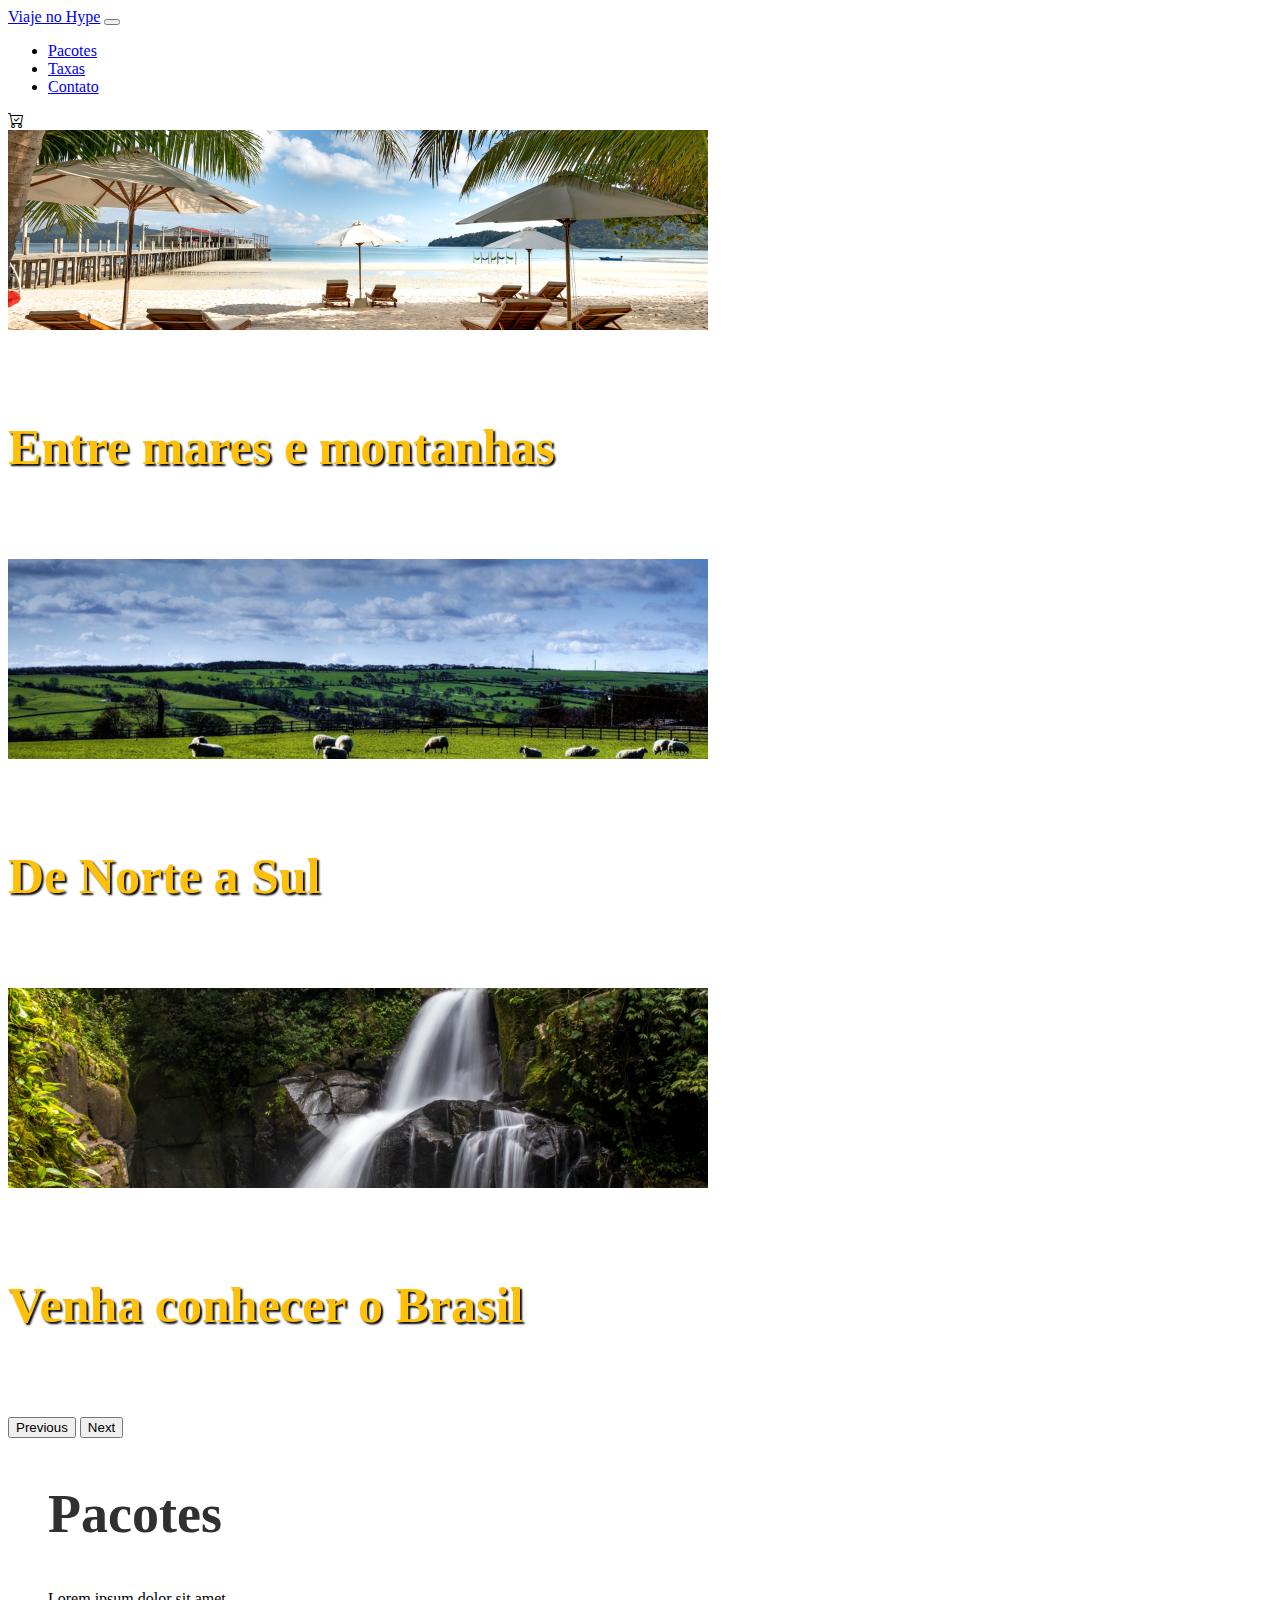
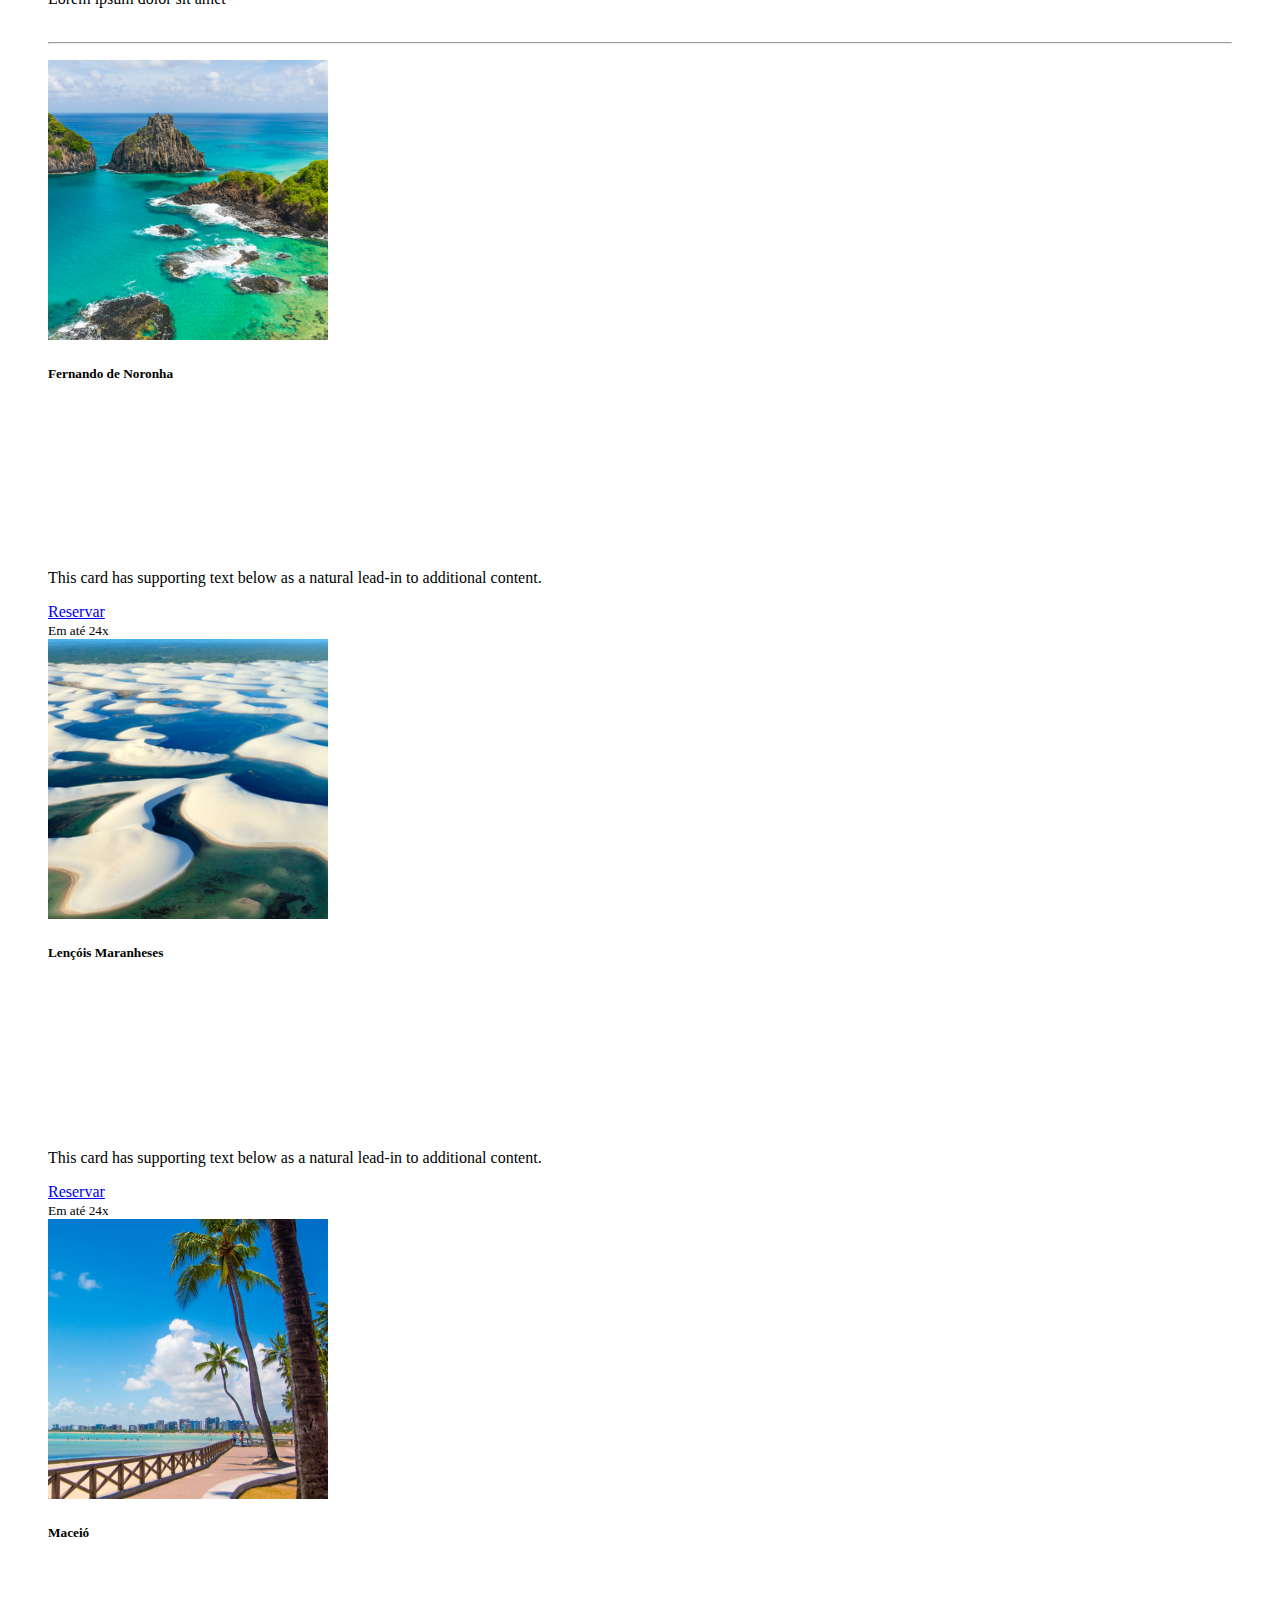
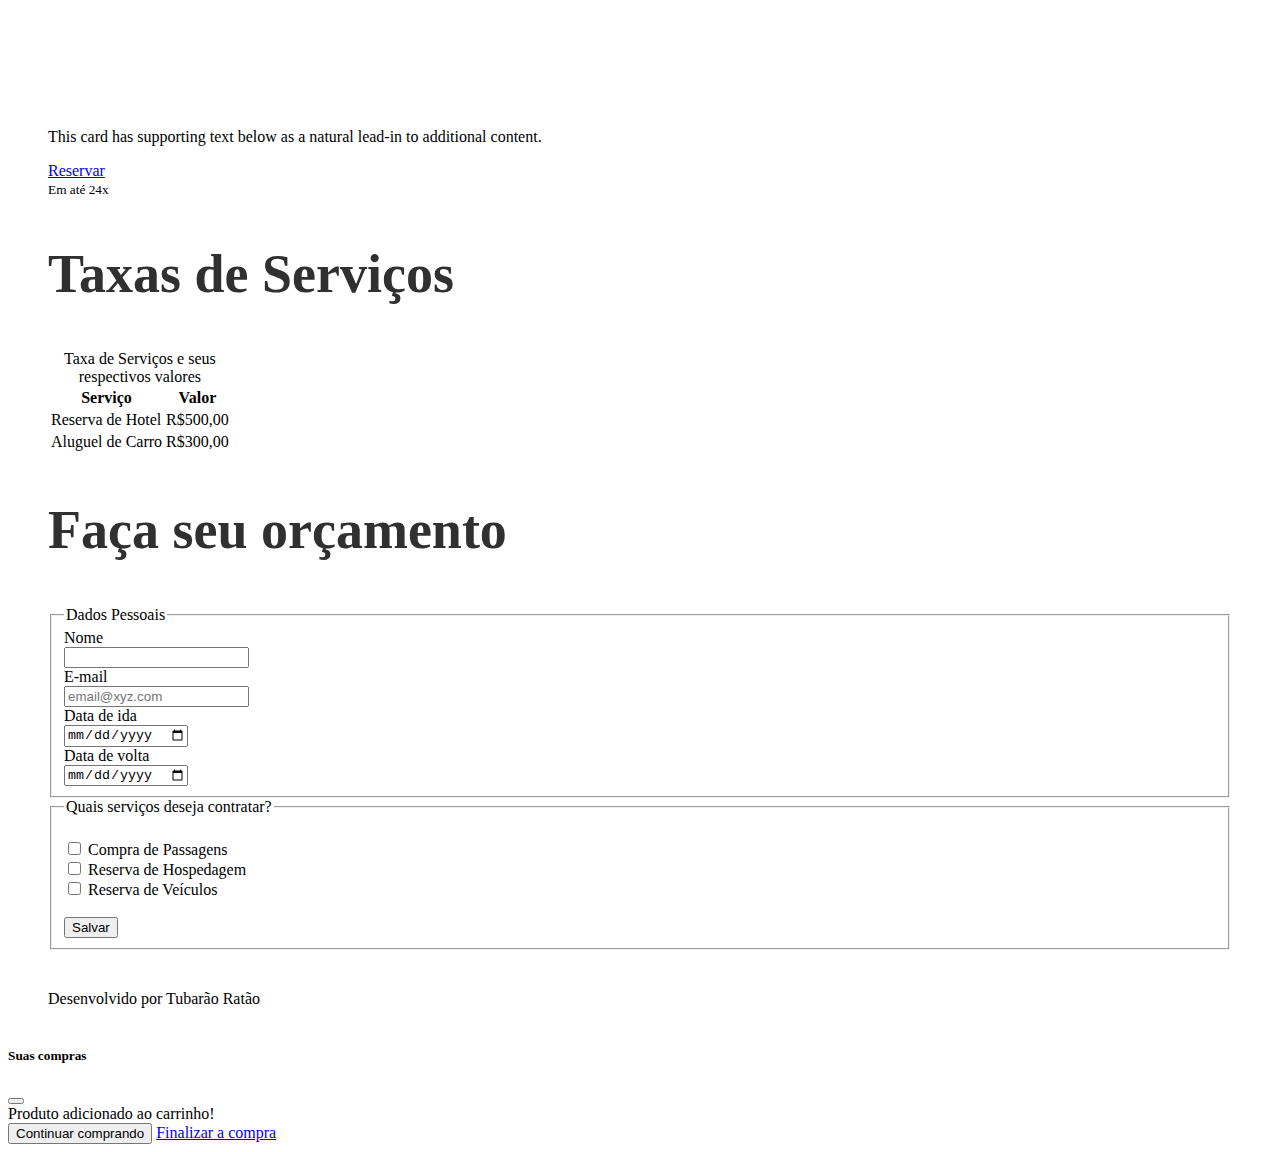
==== index.html @ 11f42630 "agencia de turismo" ====
<!DOCTYPE html>
<html lang="pt-BR">

<head>
    <meta charset="UTF-8">
    <meta http-equiv="X-UA-Compatible" content="IE=edge">
    <meta name="viewport" content="width=device-width, initial-scale=1.0">
    <title>Viaje no Hype</title>
    <link href="https://cdn.jsdelivr.net/npm/bootstrap@5.3.0-alpha3/dist/css/bootstrap.min.css" rel="stylesheet"
        integrity="sha384-KK94CHFLLe+nY2dmCWGMq91rCGa5gtU4mk92HdvYe+M/SXH301p5ILy+dN9+nJOZ" crossorigin="anonymous">
    <link rel="stylesheet" href="https://cdn.jsdelivr.net/npm/bootstrap-icons@1.10.5/font/bootstrap-icons.css">
    <link rel="stylesheet" href="style.css">
</head>

<body>
    <header class="container-fluid p-2 bg-warning text-center">
        <nav class="navbar navbar-expand-lg bg-warning">
            <div class="container-fluid">
                <a class="navbar-brand" href="#">Viaje no Hype</a>
                <button class="navbar-toggler" type="button" data-bs-toggle="collapse" data-bs-target="#navbarNav"
                    aria-controls="navbarNav" aria-expanded="false" aria-label="Toggle navigation">
                    <span class="navbar-toggler-icon"></span>
                </button>
                <div class="collapse navbar-collapse justify-content-end bg-warning" id="navbarNav">
                    <ul class="navbar-nav">
                        <li class="nav-item">
                            <a class="nav-link" aria-current="page" href="#">Pacotes</a>
                        </li>
                        <li class="nav-item">
                            <a class="nav-link" href="#">Taxas</a>
                        </li>
                        <li class="nav-item">
                            <a class="nav-link" href="#">Contato</a>
                        </li>
                    </ul>
                    <li class="nav-item">
                        <i class="bi bi-cart-check"></i>
                    </li>
                </div>
            </div>
        </nav>
        <div id="carouselExample" class="carousel slide">
            <div class="carousel-inner">
                <div class="carousel-item active">
                    <img src="img/carrossel/car 1.png" class="d-block w-100" alt="...">
                    <div class="carousel-caption d-none d-md-block">
                        <h5>Entre mares e montanhas</h5>
                    </div>
                </div>
                <div class="carousel-item">
                    <img src="img/carrossel/car 2.png" class="d-block w-100" alt="...">
                    <div class="carousel-caption d-none d-md-block">
                        <h5>De Norte a Sul</h5>
                    </div>
                </div>
                <div class="carousel-item">
                    <img src="img/carrossel/car 3.png" class="d-block w-100" alt="...">
                    <div class="carousel-caption d-none d-md-block">
                        <h5>Venha conhecer o Brasil</h5>
                    </div>
                </div>
            </div>
            <button class="carousel-control-prev" type="button" data-bs-target="#carouselExample" data-bs-slide="prev">
                <span class="carousel-control-prev-icon" aria-hidden="true"></span>
                <span class="visually-hidden">Previous</span>
            </button>
            <button class="carousel-control-next" type="button" data-bs-target="#carouselExample" data-bs-slide="next">
                <span class="carousel-control-next-icon" aria-hidden="true"></span>
                <span class="visually-hidden">Next</span>
            </button>
        </div>
    </header>
    <section class="container-fluid bg-light text-center p-5">
        <h2>Pacotes</h2>
        <p>
            Lorem ipsum dolor sit amet
            <br><br>
            <hr>
        </p>
        <div class="row row-cols-1 row-cols-md-3 g-4">
            <div class="col">
                <div class="card h-100 bg-warning">
                    <img src="img/pacotes/fernando-noronha.png" class="card-img-top" alt="...">
                    <div class="card-body">
                        <h5 class="card-title">Fernando de Noronha</h5>
                        <h1 class="card-subtitle text-muted">R$8.000,00</h1>
                        <p class="card-text">This card has supporting text below as a natural lead-in to additional
                            content.</p>
                    </div>
                    <a href="#" class="btn btn-primary" data-bs-toggle="modal"
                        data-bs-target="#exampleModal">Reservar</a>
                    <div class="card-footer">
                        <small class="text-body-secondary">Em até 24x</small>
                    </div>
                </div>
            </div>
            <div class="col">
                <div class="card h-100 bg-warning">
                    <img src="img/pacotes/lencois.png" class="card-img-top" alt="...">
                    <div class="card-body">
                        <h5 class="card-title">Lençóis Maranheses</h5>
                        <h1 class="card-subtitle text-muted">R$4.000,00</h1>
                        <p class="card-text">This card has supporting text below as a natural lead-in to additional
                            content.</p>
                    </div>
                    <a href="#" class="btn btn-primary" data-bs-toggle="modal"
                        data-bs-target="#exampleModal">Reservar</a>
                    <div class="card-footer">
                        <small class="text-body-secondary">Em até 24x</small>
                    </div>
                </div>
            </div>
            <div class="col">
                <div class="card h-100 bg-warning">
                    <img src="img/pacotes/maceio.png" class="card-img-top" alt="...">
                    <div class="card-body">
                        <h5 class="card-title">Maceió</h5>
                        <h1 class="card-subtitle text-muted">R$3.000,00</h1>
                        <p class="card-text">This card has supporting text below as a natural lead-in to additional
                            content.</p>
                    </div>
                    <a href="#" class="btn btn-primary" data-bs-toggle="modal"
                        data-bs-target="#exampleModal">Reservar</a>
                    <div class="card-footer">
                        <small class="text-body-secondary">Em até 24x</small>
                    </div>
                </div>
            </div>
    </section>
    <section class="container-fluid bg-warning text-center p-5">
        <h2>Taxas de Serviços</h2>
        <table class="table table-warning table-striped table-hover table-bordered border-warning">
            <caption>Taxa de Serviços e seus respectivos valores</caption>
            <thead class="table-secondary">
                <tr>
                    <th>Serviço</th>
                    <th>Valor</th>
                </tr>
            <tbody class="table-group-divider">
                <tr>
                    <td>Reserva de Hotel</td>
                    <td>R$500,00</td>
                </tr>
                <tr>
                    <td>Aluguel de Carro</td>
                    <td>R$300,00</td>
                </tr>
            </tbody>
            </thead>
        </table>
    </section>
    <section class="container-fluid bg-light p-5">
        <h2 class="text-center">Faça seu orçamento</h2>
        <form method="GET" action="">

            <fieldset>
                <legend>Dados Pessoais</legend>
                <div class="mb-3">
                    <label class="form-label" for="nome">
                        Nome
                    </label>
                </div>
                <input type="text" class="form-control" name="Nome" id="nome"><br>

                <div class="mb-3">
                    <label class="form-label" for="email">
                        E-mail
                    </label>
                </div>
                <input type="e-mail" class="form-control" placeholder="email@xyz.com" required name="E-mail"
                    id="e-mail"><br>

                <div class="mb-3">
                    <label class="form-label" for="dataida">
                        Data de ida
                    </label>
                </div>
                <input type="date" class="form-control" name="dataIda" id="dataida"><br>

                <div class="mb-3">
                    <label class="form-label" for="datavolta">
                        Data de volta
                    </label>
                </div>
                <input type="date" class="form-control" name="datavolta" id="datavolta"><br>
            </fieldset>
            <fieldset>
                <legend>Quais serviços deseja contratar?</legend><br>
                <div class="form-check">
                    <input type="checkbox" class="form-check-input" name="passagens" value="Passagens" id="passagem">
                    <label class="form-check-label" for="passagem">
                        Compra de Passagens
                    </label>
                </div>
                <div class="form-check">
                    <input type="checkbox" class="form-check-input" name="hopedagem" value="Hospedagem" id="hospedagem">
                    <label class="form-check-label" for="hospedagem">
                        Reserva de Hospedagem
                    </label>
                </div>
                <div class="form-check">
                    <input type="checkbox" class="form-check-input" name="veículos" value="Veículo" id="veiculos">
                    <label class="form-check-label" for="veiculos">
                        Reserva de Veículos
                    </label>
                </div>
                <br>
                <button class="btn btn-secondary">Salvar</button>
        </form>
    </section>
    <footer class="container-fluid bg-warning p-2 text-center">
        <p> Desenvolvido por Tubarão Ratão</p>
    </footer>
    <script src="https://cdn.jsdelivr.net/npm/bootstrap@5.3.0-alpha3/dist/js/bootstrap.bundle.min.js"
        integrity="sha384-ENjdO4Dr2bkBIFxQpeoTz1HIcje39Wm4jDKdf19U8gI4ddQ3GYNS7NTKfAdVQSZe"
        crossorigin="anonymous"></script>
</body>

<div class="modal fade" id="exampleModal" tabindex="-1" aria-labelledby="exampleModalLabel" aria-hidden="true">
    <div class="modal-dialog">
        <div class="modal-content">
            <div class="modal-header">
                <h5 class="modal-title fs-5" id="exampleModalLabel">Suas compras</h5>
                <button type="button" class="btn-close" data-bs-dismiss="modal" aria-label="Close"></button>
            </div>
            <div class="modal-body">
                Produto adicionado ao carrinho!
            </div>
            <div class="modal-footer">
                <button type="button" class="btn btn-primary" data-bs-dismiss="modal">Continuar comprando</button>
                <a href="checkout.html" type="button" class="btn btn-success">Finalizar a compra</a>
            </div>
        </div>
    </div>
</div>

</html>
---- style.css ----
section,
footer {
    margin: 40px;
}

h1 {
    font-size: 63px;
    color: #303030;
    padding: 15px;
    color: white;
    text-align: center;
}

h2 {
    font-size: 54px;
    color: #303030;
    font-weight: 600;
}

.carousel-caption h5 {
    font-size: 50px;
    color: #ffc107;
    text-shadow: 2px 2px 2px black;
}
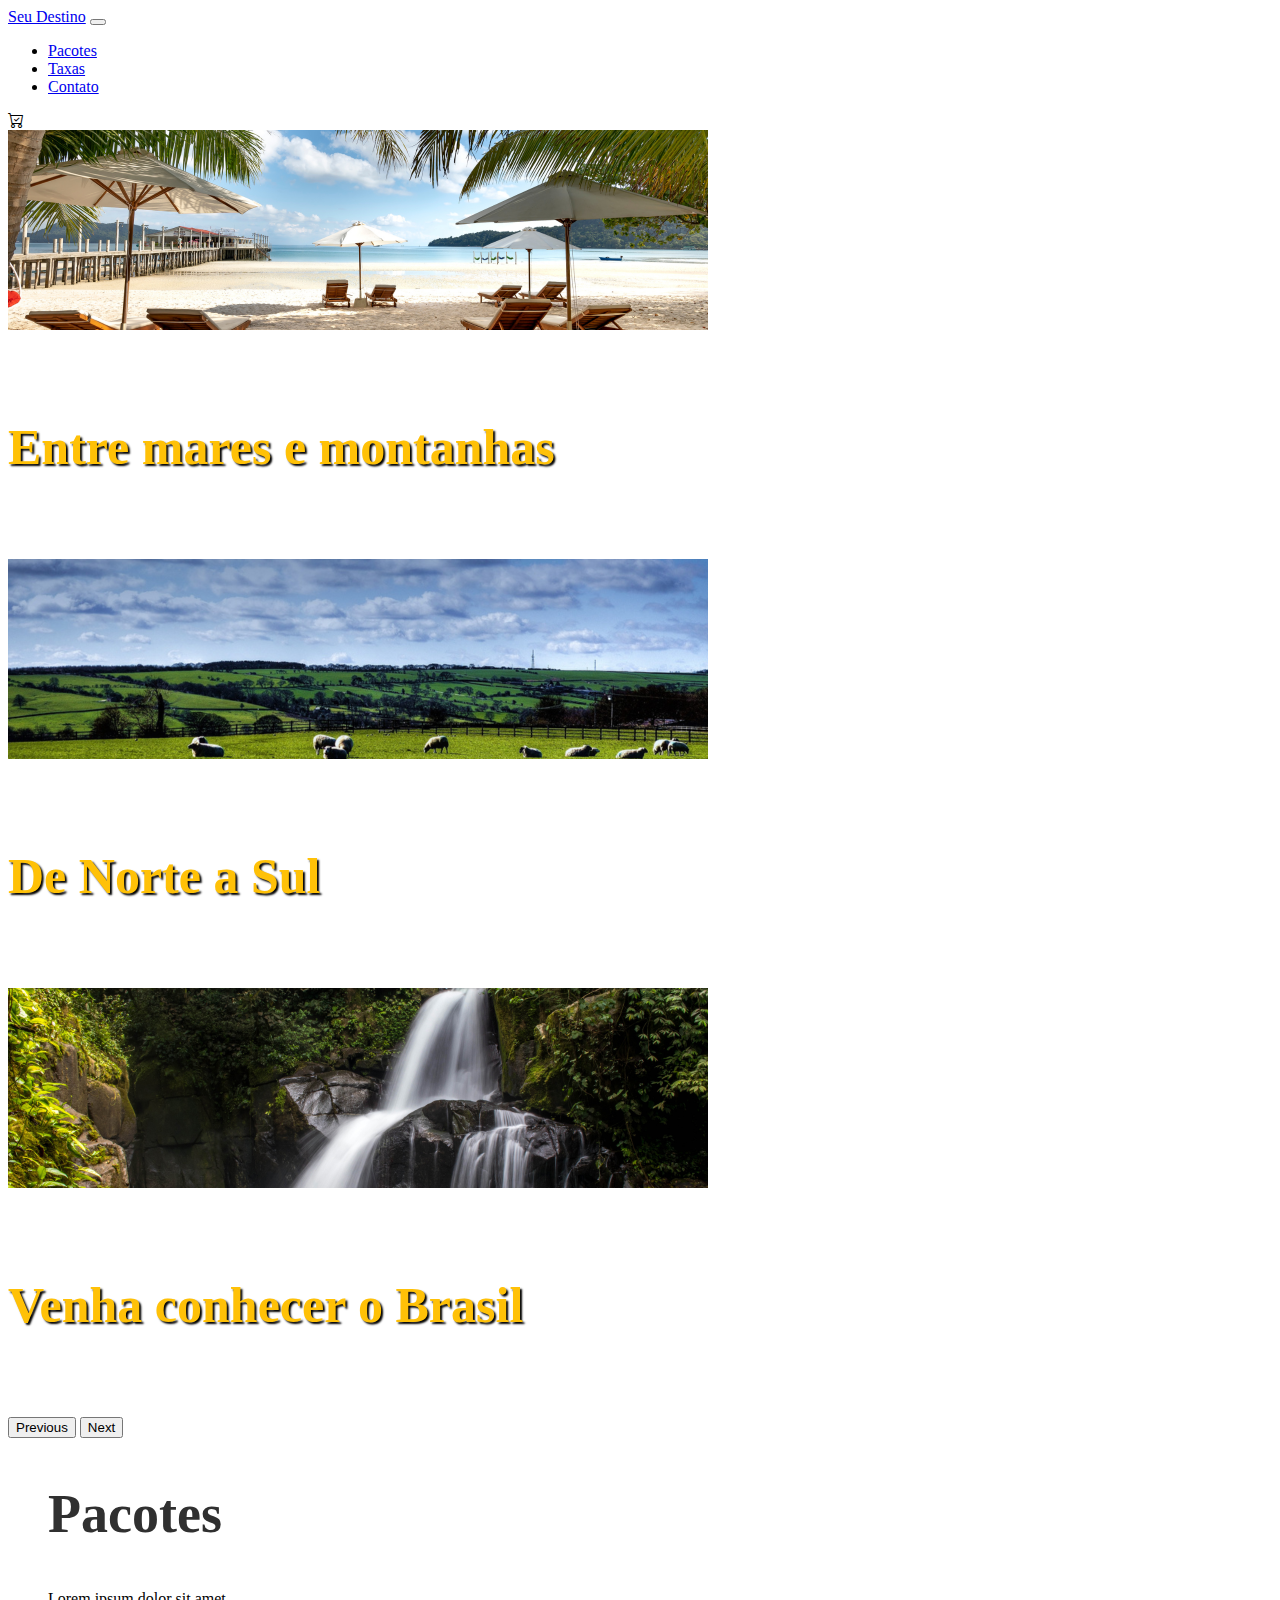
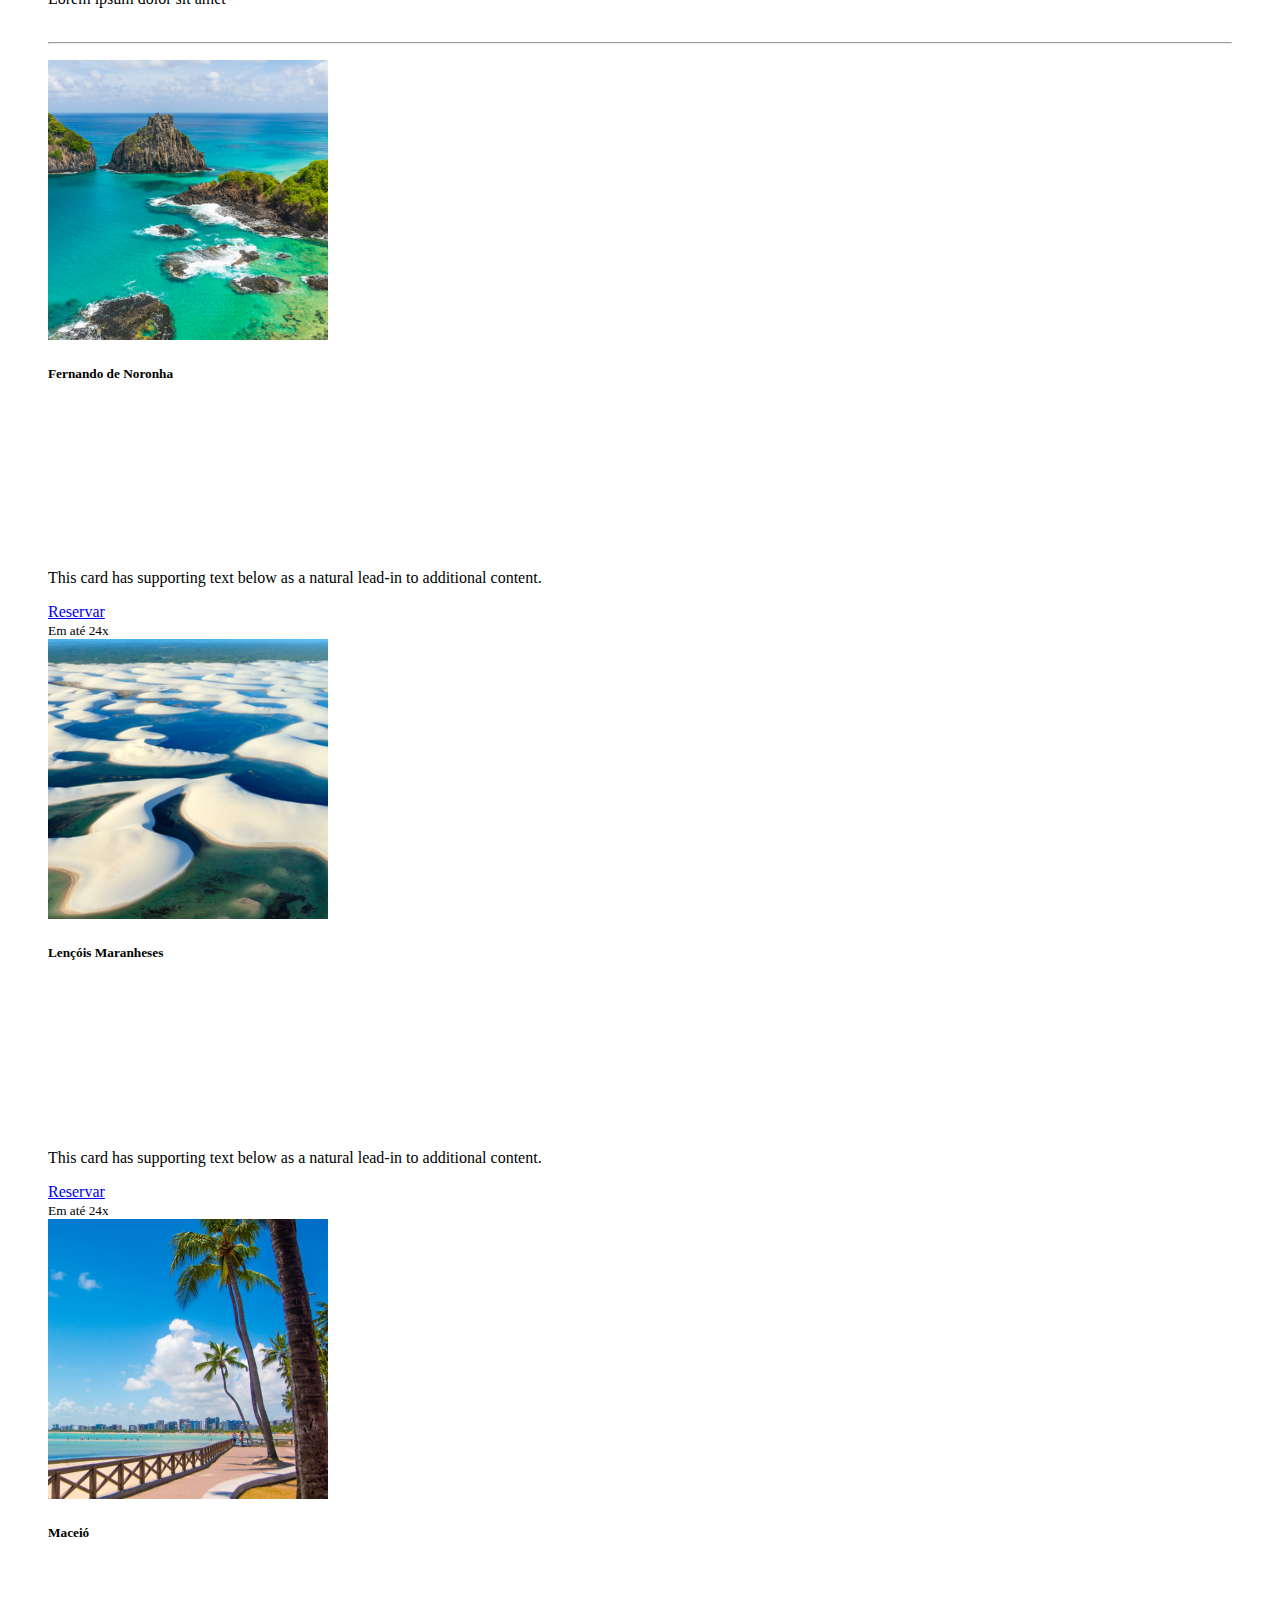
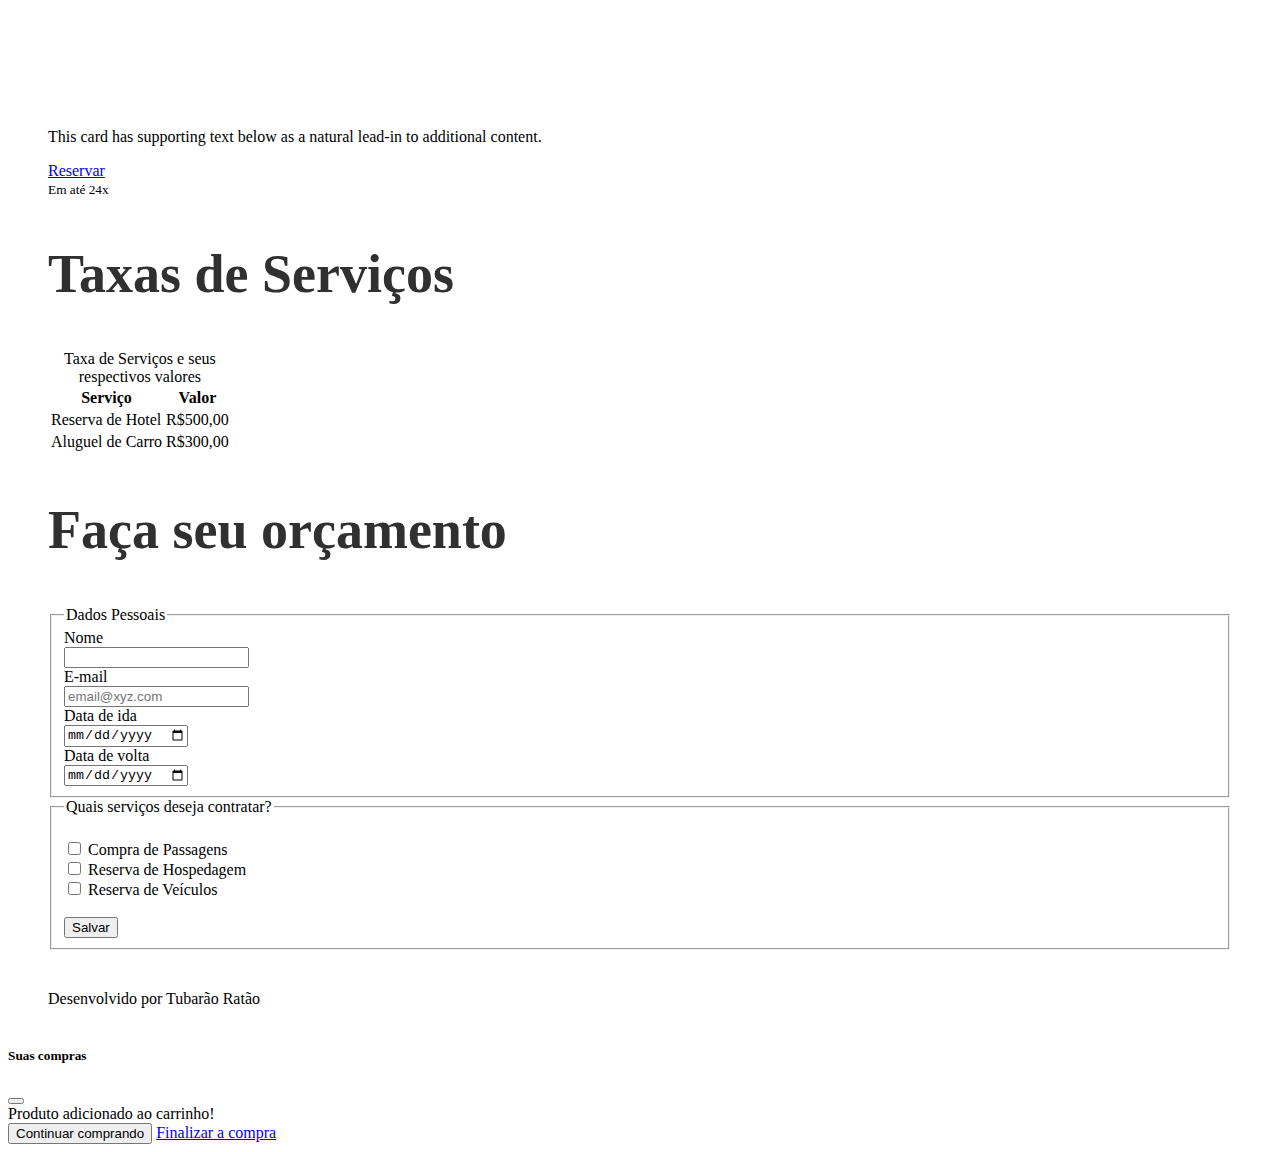
==== commit c458931c: "Update index.html" ====
--- a/index.html
+++ b/index.html
@@ -16,7 +16,7 @@
     <header class="container-fluid p-2 bg-warning text-center">
         <nav class="navbar navbar-expand-lg bg-warning">
             <div class="container-fluid">
-                <a class="navbar-brand" href="#">Viaje no Hype</a>
+                <a class="navbar-brand" href="#">Seu Destino</a>
                 <button class="navbar-toggler" type="button" data-bs-toggle="collapse" data-bs-target="#navbarNav"
                     aria-controls="navbarNav" aria-expanded="false" aria-label="Toggle navigation">
                     <span class="navbar-toggler-icon"></span>
@@ -234,4 +234,4 @@
     </div>
 </div>
 
-</html>+</html>
